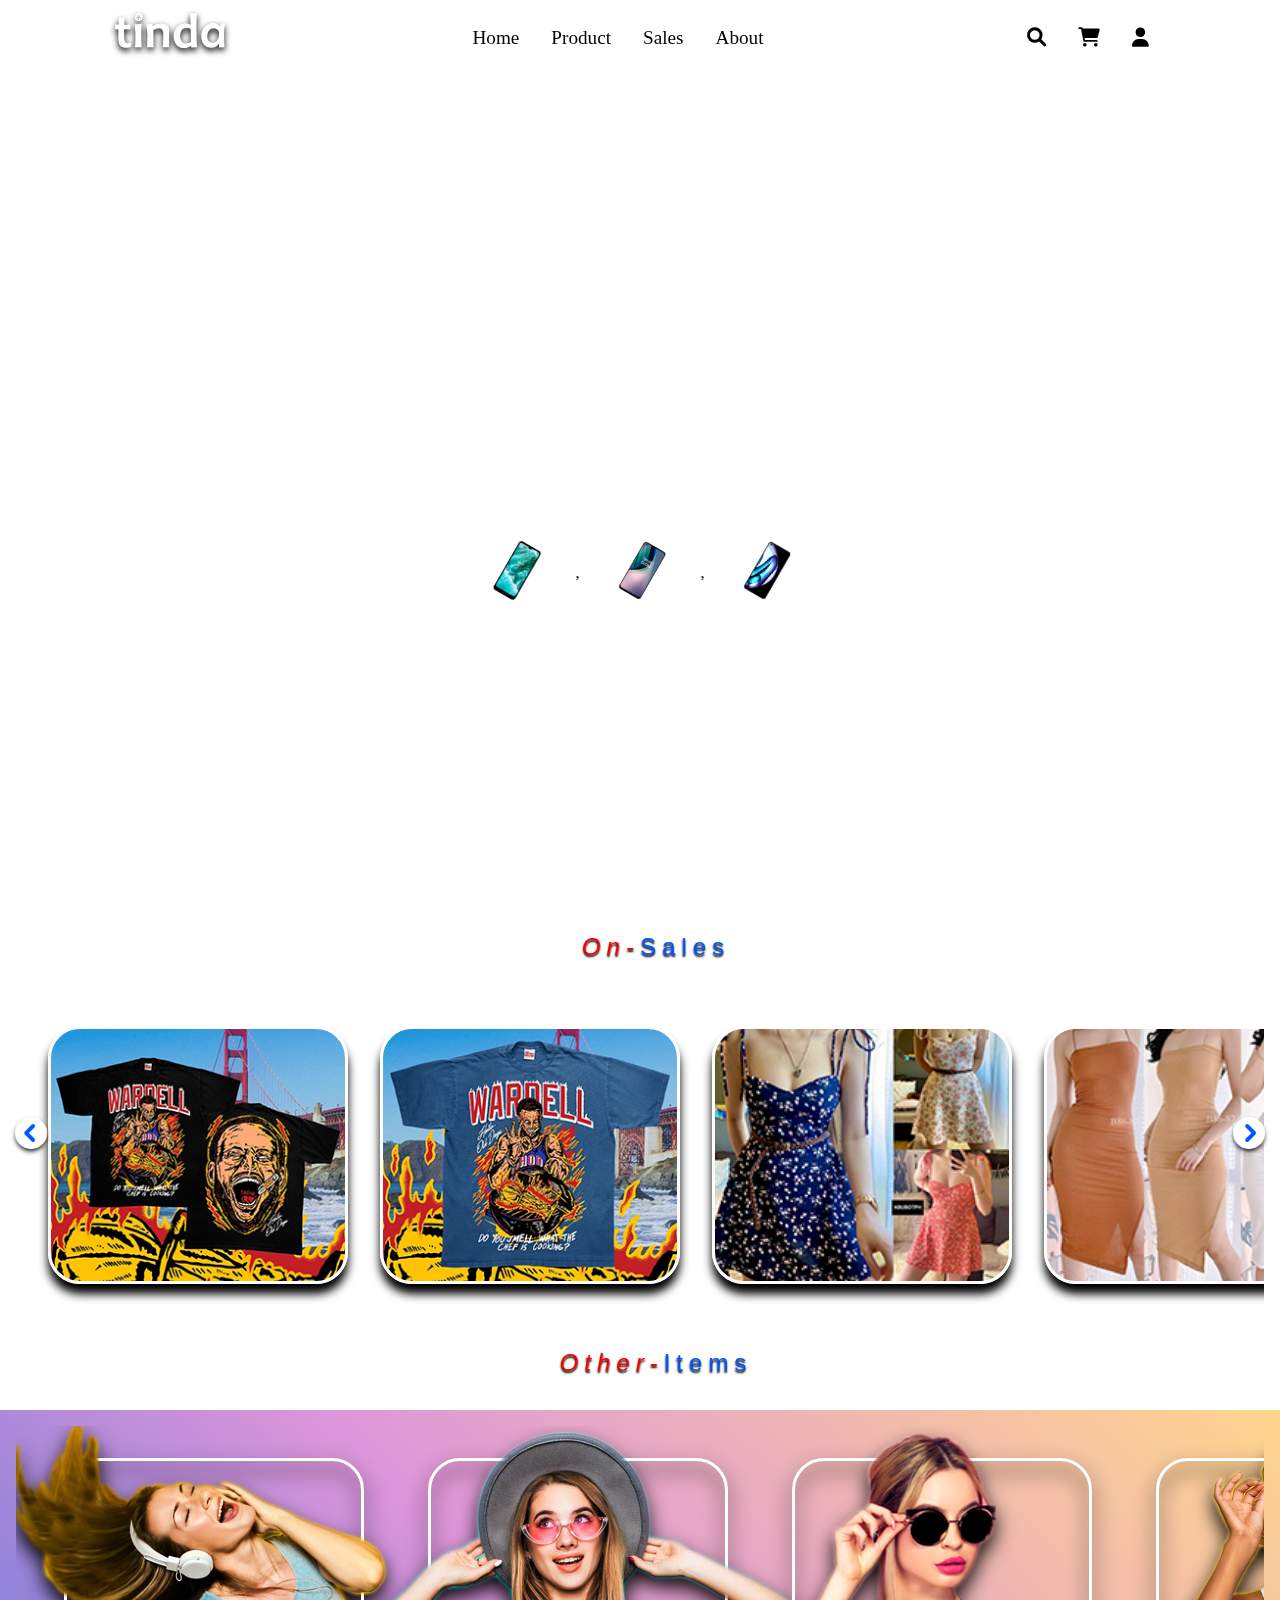
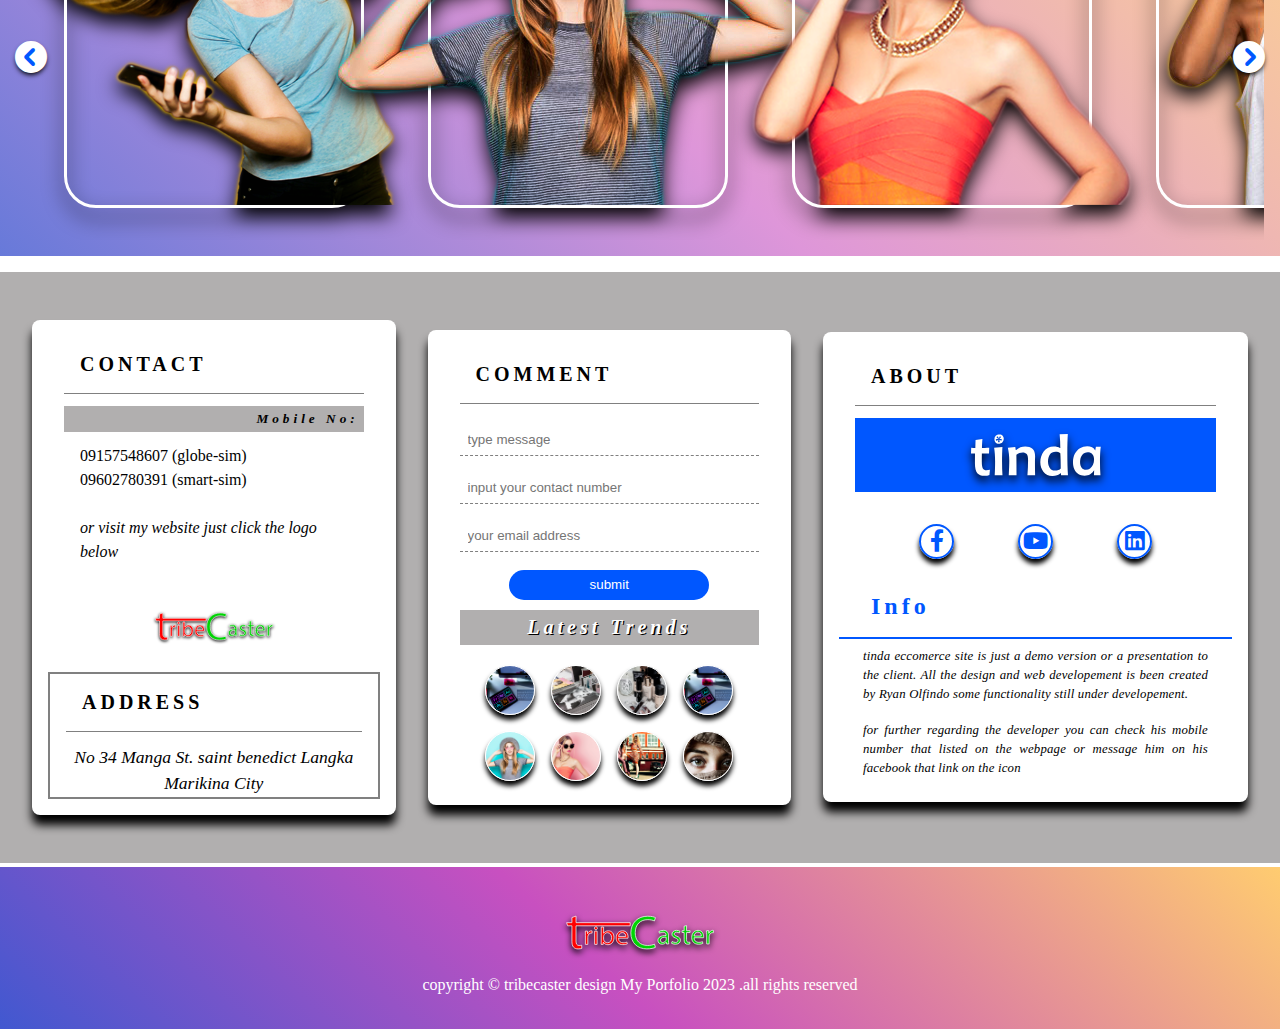
==== sales.html @ 4064c998 "add new files" ====
<!DOCTYPE html>
<html lang="en">
<head>
    <meta charset="UTF-8">
    <meta http-equiv="X-UA-Compatible" content="IE=edge">
    <meta name="viewport" content="width=device-width, initial-scale=1.0">
    <title>sales</title>
    <link rel="stylesheet" href="./css/all.css">
    <link rel="stylesheet" href="./css/sale.css">
</head>
<body>
        <!-- header -->
        <header id="header">
  <!-- nav -->
  <nav class="nav">
    <div class="nav-container">
        <div class="nav-menu">
            <div class="nav-logo">
                <img src="./images/tinda logo.svg" alt="logo" width="110" class="tinda-logo">
            </div>

            <div class="nav-toggle">
                <i class="fa-solid fa-bars"></i>
            </div>

            <div class="nav-list">
                <ul class="nav-item">
                    <li class="nav-link">
                        <a href="index.html " class="link-list">home</a>
                    </li>
                    <li class="nav-link">
                        <a href="product.html" class="link-list">product</a>
                    </li>
                    <li class="nav-link">
                        <a href="sales.html" class="link-list">sales</a>
                    </li>
                    <li class="nav-link">
                        <a href="about.html" class="link-list">about</a>
                    </li>
                </ul>
            </div>

            <div class="social-Icon">
                <ul class="icon-list">
                    <li class="icon-link">
                        <a href="" class="link-list">
                            <i class="fa-solid fa-magnifying-glass"></i>
                        </a>
                    </li>
                    <li class="icon-link">
                        <a href="cartitem.html" class="link-list">
                            <i class="fa-solid fa-cart-shopping"></i>
                        </a>
                    </li>
                    <!-- <li>
                        <a href="">
                            <i class="fa-solid fa-bell">
                        </a>
                    </li> -->
                    <li class="icon-link">
                        <a href="" class="link-list">
                            <i class="fa-solid fa-user"></i>
                        </a>
                    </li>

                </ul>
            </div>

        </div>
    </div>
</nav>
<!--XX nav XX-->
           <!-- header slider -->
            <div class="header-container">
                <div class="video-container">
                    <video class="video-box" none muted autoplay loop >

                        <source src="./video/video2.mp4">

                    </video>
                    
                    <div class="video-desc">
                        <!-- <article class="sales-box set">
                            <img src="./images/png/apsp-nokia-c.png" width="150" alt="">

                            <div class="sales-desc">
                                <h4>iphone 200</h4>
                                <h4>$10,000</h4>
                            </div>
                            
                        </article> -->




                    </div>

                    <div class="phone-desc-btn">
                        <!-- <div class="phone-btn">
                            <img src="./images/png/apsp-nokia-c.png" width="25" alt="">
                        </div>
                        <div class="phone-btn">
                            <img src="./images/png/apsp-oneplus-nord.png" width="25" alt="">
                        </div>
                        <div class="phone-btn">
                            <img src="./images/png/apsp-vivo-x.png" width="25" alt="">
                        </div> -->

                    </div>
                    
                </div>
    
            </div>
            <!--xx header slider xx-->
    
        </header>
        <!--xx header xx-->
        
        <!-- sales items -->
        <main>
            <section class="sales-item">
                <h3><span>on-</span>Sales</h3>

                <div class="sales-main">
                    <div class="sales-container-product">
                        <article class="slider-box" style="background-image: url(./images/png/Shopee_shirt3.png);">
                            <div class="bg-overlay">
                                <div class="card-title">
                                    <h4>fck-Shirt</h4>
                                     <h4>$ 5000</h4>
                                 </div>
                     
                                 <div class="more-info">
                                    <div class="button-icon man-btn" data-id="id">       
                                           info     
                                     </div>
                   
                     
                                 </div>
                            </div>
                        </article>

                        <article class="slider-box" style="background-image: url(./images/png/Shopee_shirt2.png);">
                            <div class="bg-overlay">
                                <div class="card-title">
                                    <h4>fck-Shirt</h4>
                                     <h4>$ 5000</h4>
                                 </div>
                     
                                 <div class="more-info">
                                    <div class="button-icon man-btn" data-id="id">       
                                           info     
                                     </div>
                   
                     
                                 </div>
                            </div>
                        </article>
                        <article class="slider-box" style="background-image: url(./images/png/Shopee_femalemode5.png);">
                            <div class="bg-overlay">
                                <div class="card-title">
                                    <h4>fck-Shirt</h4>
                                     <h4>$ 5000</h4>
                                 </div>
                     
                                 <div class="more-info">
                                    <div class="button-icon man-btn" data-id="id">       
                                           info     
                                     </div>
                   
                     
                                 </div>
                            </div>
                        </article>
                        <article class="slider-box" style="background-image: url(./images/png/Shopee_femalemodel3.png);">
                            <div class="bg-overlay">
                                <div class="card-title">
                                    <h4>fck-Shirt</h4>
                                     <h4>$ 5000</h4>
                                 </div>
                     
                                 <div class="more-info">
                                    <div class="button-icon man-btn" data-id="id">       
                                           info     
                                     </div>
                   
                     
                                 </div>
                            </div>
                        </article>
                        <article class="slider-box" style="background-image: url(./images/png/Shopee_femalemode8.png);">
                            <div class="bg-overlay">
                                <div class="card-title">
                                    <h4>fck-Shirt</h4>
                                     <h4>$ 5000</h4>
                                 </div>
                     
                                 <div class="more-info">
                                    <div class="button-icon man-btn" data-id="id">       
                                           info     
                                     </div>
                   
                     
                                 </div>
                            </div>
                        </article>
                        <article class="slider-box" style="background-image: url(./images/png/Shopee_femalemode4.png);">
                            <div class="bg-overlay">
                                <div class="card-title">
                                    <h4>fck-Shirt</h4>
                                     <h4>$ 5000</h4>
                                 </div>
                     
                                 <div class="more-info">
                                    <div class="button-icon man-btn" data-id="id">       
                                           info     
                                     </div>
                   
                     
                                 </div>
                            </div>
                        </article>
                        <article class="slider-box" style="background-image: url(./images/png/Shopee_femalemode7.png);">
                            <div class="bg-overlay">
                                <div class="card-title">
                                    <h4>fck-Shirt</h4>
                                     <h4>$ 5000</h4>
                                 </div>
                     
                                 <div class="more-info">
                                    <div class="button-icon man-btn" data-id="id">       
                                           info     
                                     </div>
                   
                     
                                 </div>
                            </div>
                        </article>

                    </div>

                    <div class="slide-button">
                        <div class="prev-slide previcon" onclick="prev(this)" type="button" >
                            <i class="fa-solid fa-circle-chevron-left"></i>
                        </div>
                        <div class="next-slide nexticon" onclick="next(this)" type="button" >
                            <i class="fa-solid fa-circle-chevron-right"></i>
                        </div>
                        
                    </div>
                    </div>
            
                </div>
            </section>

            <section class="other-item">
                <h3><span>other-</span>Items</h3>

                <div class="promo-ads">
                    
                    <div class="other-container-product">
                        <article class="other-box">
                            <div class="img-container">
                                <img src="./images/png/model7crop.png" alt="">
                            </div>
                            <div class="bg-pop-up">
                                <div class="card-title">
                                    <h4>fck-Shirt</h4>
                                     <h4>$ 5000</h4>
                                 </div>
                     
                                 <div class="more-info">
                                    <div class="button-icon man-btn" data-id="id">       
                                           info     
                                     </div>
                   
                     
                                 </div>
                            </div>
                        </article>
                        <article class="other-box">
                            <div class="img-container">
                                <img src="./images/png/model1crop.png" alt="">
                            </div>
                            <div class="bg-pop-up">
                                <div class="card-title">
                                    <h4>fck-Shirt</h4>
                                     <h4>$ 5000</h4>
                                 </div>
                     
                                 <div class="more-info">
                                    <div class="button-icon man-btn" data-id="id">       
                                           info     
                                     </div>
                   
                     
                                 </div>
                            </div>
                        </article>
                        <article class="other-box">
                            <div class="img-container">
                                <img src="./images/png/model2crop.png" alt="">
                            </div>
                            <div class="bg-pop-up">
                                <div class="card-title">
                                    <h4>fck-Shirt</h4>
                                     <h4>$ 5000</h4>
                                 </div>
                     
                                 <div class="more-info">
                                    <div class="button-icon man-btn" data-id="id">       
                                           info     
                                     </div>
                   
                     
                                 </div>
                            </div>
                        </article>
                        <article class="other-box">
                            <div class="img-container">
                                <img src="./images/png/model4 crop.png" alt="">
                            </div>
                            <div class="bg-pop-up">
                                <div class="card-title">
                                    <h4>fck-Shirt</h4>
                                     <h4>$ 5000</h4>
                                 </div>
                     
                                 <div class="more-info">
                                    <div class="button-icon man-btn" data-id="id">       
                                           info     
                                     </div>
                   
                     
                                 </div>
                            </div>
                        </article>
                        <article class="other-box">
                            <div class="img-container">
                                <img src="./images/png/model3crop.png" alt="">
                            </div>
                            <div class="bg-pop-up">
                                <div class="card-title">
                                    <h4>fck-Shirt</h4>
                                     <h4>$ 5000</h4>
                                 </div>
                     
                                 <div class="more-info">
                                    <div class="button-icon man-btn" data-id="id">       
                                           info     
                                     </div>
                   
                     
                                 </div>
                            </div>
                        </article>
                        <article class="other-box">
                            <div class="img-container">
                                <img src="./images/png/model6crop.png" alt="">
                            </div>
                            <div class="bg-pop-up">
                                <div class="card-title">
                                    <h4>fck-Shirt</h4>
                                     <h4>$ 5000</h4>
                                 </div>
                     
                                 <div class="more-info">
                                    <div class="button-icon man-btn" data-id="id">       
                                           info     
                                     </div>
                   
                     
                                 </div>
                            </div>
                        </article>
                        
                   
                    </div>
                    <div class="slide-button">
                        <div class="prev-slide previcon" onclick="prev(this)" type="button" >
                            <i class="fa-solid fa-circle-chevron-left"></i>
                        </div>
                        <div class="next-slide nexticon" onclick="next(this)" type="button" >
                            <i class="fa-solid fa-circle-chevron-right"></i>
                        </div>
                        
                    </div>

                </div>

            </section>

        </main>

        <footer class="footer">
            <div class="footer-container">
                
                <div class="contact-info footer-box">
    
                    <div class="contact-box">
                        <h4>contact</h4>
                        <h5>Mobile No:</h5>
                        <ul class="contact-list">
                            <li class="contact-link">09157548607 (globe-sim)</li>
                            <li class="contact-link">09602780391 (smart-sim)</li>
                        </ul>
                        <span> or visit my website just click the logo below</span>
                        <span class="contact-logo"><a href="#"><img src="./images/tirbecaster new logo.svg" width="120" alt="logo"></a></span>
                    </div>
                    <div class="address-box">
                        <h4>address</h4>
                        <span>
                            No 34 Manga St. saint benedict Langka Marikina City
                        </span>
    
                    </div>
                    
                </div>
                
                <div class="fedds-info footer-box">
    
                    <div class="comment-box">
                        <h4>comment</h4>
                        <form action="" class="comment-form">
                            <input type="text" class="comment-input" placeholder="type message">
                            <input type="text" class="contact-input" placeholder="input your contact number">
                            <input type="text" class="email-input" placeholder="your email address">
                            
    
                            <div class="comment-btn">
                                <button type="submit" class="submit-btn">submit</button>
                            </div>
    
                        </form>
    
                    </div>
    
                    <div class="news-box">
                        <h4>latest trends</h4>
                        
                        <div class="trending-box">
                            <div class="img-trend" style="background-image: url(./images/photoediting.png)">
                                <a href="#"></a>
                            </div>
                            <div class="img-trend" style="background-image: url(./images/magazine.png)">
                                <a href="#"></a>
                            </div>
                            <div class="img-trend" style="background-image: url(./images/labeldesign.png)">
                                <a href="#"></a>
                            </div>
                            <div class="img-trend" style="background-image: url(./images/photoediting.png)">
                                <a href="#"></a>
                            </div>
    
                        </div>
                        <div class="trending-box2">
                            <div class="img-trend" style="background-image: url(./images/model1.png)">
                                <a href="#"></a>
                            </div>
                            <div class="img-trend" style="background-image: url(./images/model2.png)">
                                <a href="#"></a>
                            </div>
                            <div class="img-trend" style="background-image: url(./images/model5.png)">
                                <a href="#"></a>
                            </div>
                            <div class="img-trend" style="background-image: url(./images/model9.png)">
                                <a href="#"></a>
                            </div>
    
                        </div>
    
                    </div>
             
                </div>
    
                <div class="links-info footer-box">
    
                    <div class="about-box">
                        <h4>about</h4>
                        <div class="footer-logo ">
                            <img src="./images/tinda logo.svg" alt="" width="130" class="about-logo">
                        </div>
                        <div class="about-icon-box">
    
                            <ul class="about-icon-list">
                                <li class="about-icon-link"><a href="#"><i class="fa-brands fa-facebook-f"></i></a></li>
                                <li class="about-icon-link"><a href="#"><i class="fa-brands fa-youtube"></i></a></li>
                                <li class="about-icon-link"><a href="#"><i class="fa-brands fa-linkedin"></i></a></li>
                            </ul>
    
                        </div>
                       
                    </div>
                    <div class="about-info">
                        <h3>info</h3>
    
                        <div class="desc-info">
                            <p>
                                tinda eccomerce site is just a demo version or a presentation to the client. All the design and web developement 
                                is been created by Ryan Olfindo some functionality still under developement.
                            </p> 
                            <p>
                                for further regarding the developer you can check his mobile number that listed on the webpage or
                                message him on his facebook that link on the icon 
                            </p>
                            
                        </div>
    
                    </div>
                    
                </div>
    
            </div>
            <div class="dev-footer">
                <div class="dev-logo">
                    <img src="./images/tirbecaster new logo.svg"  class="my-logo"width="150" alt="logo">
    
                </div>
                <div class="dev-note">
                    <span>copyright © tribecaster design My Porfolio 2023 .all rights reserved</span>
                </div>
            </div>
        </footer>



    <script src="./js/sales.js"></script>
</body>
</html>
---- css/sale.css ----
html {
    scroll-behavior: smooth;
}

*, ::after, ::before {

    padding: 0;
    margin: 0;
    box-sizing: border-box;
  
}

html, body {
    margin: 0% !important;
    padding: 0%;
    box-sizing: border-box;
    overflow-x: hidden;

} 

body {
    font-size: 0.8rem;
    line-height: 1.5;
    font-family: var(--ff-secondary);
}

::-webkit-scrollbar{
    width: 0.9rem;
    height: 1.2rem;

}

::-webkit-scrollbar-track {
   
  background: rgba(255, 255, 255, 0.541);
}


::-webkit-scrollbar-thumb  {
    background: rgba(6, 239, 231, 0.898);
    opacity: 100%;
    border-radius: 10rem;
    transition: all 5s ease-in-out;
}

::-webkit-scrollbar-thumb:hover  {
    opacity: 100%;
    border: 2px solid rgba(6, 239, 231, 0.898);
    background: white;
    border-radius: 4rem;
    transition: all 5s ease-in-out;
}

:root {

         /*---------Linear Gradient-------------*/
        --darklighht: linear-gradient(260deg, rgba(0, 0, 0) 0%,  rgba(0, 0, 5) 35%, rgba(23, 22, 22, 1) 100%);
        --darksky: linear-gradient(45deg, rgba(4,1,43,1) 0%, rgba(13,6,130,1) 50%, rgba(4,1,43,1) 50%);
        --darksky2: linear-gradient(circle, rgba(4,1,43,1) 0%, rgba(13,6,130,1) 30%, rgba(4,1,43,1) 90%);
        --preDark: radial-gradient(circle, rgba(20,20,22,1) 0%, rgba(11,11,11,1) 45%, rgba(1,0,8,1) 100%);
        --darkapple: linear-gradient(315deg, #000000 0%, #1c1a1f 74%);
        --darkapple2: linear-gradient(90deg, rgba(0, 0, 0, 0) 0%, rgba(0, 0, 0, 0.192) 40%, hwb(264 10% 88%) 74%, hwb(264 10% 88%) 100%);
        --cyan: #4158D0;
        --gradeientmegnta: linear-gradient(43deg, #4158D0 0%, #C850C0 46%, #FFCC70 100%);
        --gradeientmegnta2: linear-gradient(-90deg, #4158D0 0%, #C850C0 46%, #FFCC70 100%);
        --gradeientmegnta3: linear-gradient(43deg, rgba(65, 88, 208, 80%) 0%, rgba(200, 80, 192, 60%) 46%, rgba(255, 204, 112, 80%) 100%);
        /*--X-------Linear Gradient-----------X--*/

       /*--------- Color-------------*/
       --darkblue: #04012b;
       --applegreen: #00FF00;
       --dark: #000000;
       --lightDark: #171616;
       --lavander: rgb(90, 20, 160);
       --cyan: #0057FF;
       --lightcyan: rgb(3, 204, 244);
       --lightgray: rgb(210, 206, 206);
   
       /*----X----- Color----------X---*/

         /* letterspacing */
         --transition: all 0.3s linear;
         --spacing: 0.25rem;
         --radius: 0.5rem;
          --light-shadow: 0 5px 15px rgba(0, 0, 0, 0.1);
         --dark-shadow: 0 5px 15px rgba(0, 0, 0, 0.2);
         --max-width: 1170px;
         --fixed-width: 620px;

         --ff-primary: "Roboto", "san-serif";
        --ff-secondary: "Open Sans" "san-serif";

}

/* global style  */
    a {
        text-decoration: none;
       color: black;
    }

    ul {
        list-style: none;
    }

    img :not(.log){
        width: 100%;
    }

    h1, h2, h3, h4,h5 {
        font-family: var(--ff-primary);
        letter-spacing: var(--spacing);
        text-transform: capitalize;
        line-height: 1.25;
        margin-bottom: 0.75rem;
        
    }

    h1 {
        font-size: 2.25rem;
    }

    h2 {
        font-size: 2rem;
    }

    h3 {
        font-size: 1.5rem;
    }

    h4 {
        font-size: 1.25rem;
    }

    body {
        font-size: 1rem;
    }



/*----xx- global style  -xx---*/


header {

    margin: 0;
    padding: 0;
    box-sizing: border-box;
    height: 100%;
    width: 100%;
   
}

.nav {

    margin: 0;
    padding: 0;
    width: 100%;
    min-height: 4rem;
    height: 0;
    position: fixed;
    z-index: 300;
    transition: all 1s ease-in-out;
    overflow: hidden;
}

.fixed-nav {
    background: var(--gradeientmegnta2);
    box-shadow: 0 5px 5px var(--dark);
    border-bottom: 3px solid white;
    transition: all 1s ease-in-out;

}

.show-nav {
    height: 11rem;
    min-height: 0 !important;
    transition: all 1s ease-in-out;
    border-radius: 0rem 0rem 8rem 0rem;
    border-bottom: 4px solid white;
    box-shadow: 0 5px 5px var(--dark);
}

.nav-container {
    width: 100%;
    display: flex;
    align-items: center;
    justify-content: center;
}

.nav-menu {
    width: 100%;
    display: flex;
    align-items: center;
    justify-content: space-around;
    flex-wrap: wrap;
   
}

.nav-logo {
    margin: 0rem;
    padding: 0rem;
    margin-top: -1rem;
    filter: drop-shadow(0 3px 3px var(--dark));
    display: flex;
    align-items: center;
    justify-content: center;
    position: relative;
    flex-wrap: wrap;

}



.nav-toggle {
    color: white;
    top: 0;
    left: 80%;
    position: absolute;
    margin: 0.2rem 1rem;
    padding: 0.6rem;
    font-size: 1.5rem;
    display: none !important;
    justify-content: center;
    align-items: center;
    text-shadow: 0 2px 2px var(--dark);
    
}

.nav-item, .icon-list {
    
    display: flex;
    align-items: center;
    justify-content: center;
    text-align: center;
   
}


.nav-item {
    flex-wrap: wrap;
    flex-direction: row;
   
}

.nav-item .nav-link,  .icon-list .icon-link {
    margin: 0.5rem 1rem;
    font-size: 1.2rem;
    text-transform: capitalize;

}

.link-list a{

    color:black !important;
    font-weight: bolder;
    /* text-shadow: 0 2PX 2PX var(--dark); */
}

.fixed-color {
    color:white !important;
}

.nav-list, .social-Icon {
    margin: 1rem 0rem;
}

/* -----header slide-------- */
.header-container {
    
    width: 100%;
    height: 100vh;
    margin: 0;
    padding: 0;
    box-sizing: border-box;
    overflow: hidden;
    position: relative;
}

.video-box {
    top: 0;
    left: 0;
    object-fit: cover;
    align-items: center;
    width: 100%;
    height: 100%;
    position: absolute;
    z-index: 50;
}

.video-desc {
    width: 100%;
    height: 100%;
    display: flex;
    align-items: center;
    justify-content: center;
    z-index: 100;
    position: relative;
    padding: 2rem;
    margin-top: 10%;
    overflow: hidden;
    /* flex-direction: column; */
}

.sales-box {
    width: 300px;
    height: 350px;
    display: flex;
    justify-content: flex-start;
    align-items: center;
    background-size: cover;
    background-position: center;
    background-repeat: no-repeat;
    margin: 0rem 1rem;
    filter: drop-shadow( 0 15px 10px var(--dark));
    transition: 1s all ease-in-out;
    
}

#set1 {
 
 
    visibility: hidden;
    opacity: 0%;
    transition: all 1s ease-in-out;
}

#set2 {

   
    visibility: hidden;
    opacity: 0%;
    transition: all 1s ease-in-out;
}

#set3 {

    
    visibility: hidden;
    opacity: 0%;
    transition: all 1s ease-in-out;
}

.show-set {

    display: flex !important;
    visibility: visible !important;
    opacity: 100% !important;
    transition: all 1s ease-in-out;

}

.sales-box img {

    transition: 1s all ease-in-out;
}

.sales-box:hover img {
    transform: scale(1.1);
    transition: 1s all ease-in-out;
}

.sales-box:hover .sales-desc {
    transform: translateX(-30%);
    transition: 1s all ease-in-out;
    opacity: 100%;

}

.sales-desc {

     padding: 1rem;
     margin: 1rem;
     box-shadow: 0 10px 10px var(--dark);
     background: transparent;
     border: 3px solid red;
     border-radius: 10rem;
     color: red;
    text-align: center;
    background: rgb(241, 241, 240);
    transform: translateX(100%);
    transition: 1s all ease-in-out;
    opacity: 0%;
   
}

.phone-desc-btn {
    display: flex;
    align-items: center;
    justify-content: center;
    position: relative;
    z-index: 60;

}

.phone-btn {
    margin:  0rem 3rem;
    transform: rotate(30deg);
    transition: all 1s ease-in-out;
    z-index: 100;
}

.phone-btn:hover {
    cursor: pointer;
    filter: drop-shadow(0 2px 15px var(--dark));
    transform: rotate(90deg);
    transition: all 1s ease-in-out;
}

.sales-desc h4 {
    font-size: 1.1rem;
    font-weight: bolder;
    font-family: Impact, Haettenschweiler, 'Arial Narrow Bold', sans-serif;
    letter-spacing: 2px;
    text-shadow: 0 2px 5px var(--dark);
}

.snaps-inline {
    scroll-snap-type:inline mandatory;
    scroll-padding-inline: -1rem;
    scroll-snap-type: mandatory;

}

.snaps-inline > * {
    scroll-snap-align:start ;
}

/* ---xx--header slide--xx------ */

/* --------On sales Section------------------- */
.sales-item {
    margin: 0;
    padding: 0;
    box-sizing: border-box;
}

.sales-item h3 {
    width: 100%;
    text-align: center;
    margin: 1rem;
    padding: 1rem;
    font-weight: normal !important;
    font-family: Impact, Haettenschweiler, 
    'Arial Narrow Bold', sans-serif;
    letter-spacing: 6px;
    color: #0057FF;
    text-shadow: 0 2px 2px var(--dark);
}

.sales-item h3 span {
    color: red;
    font-weight: normal;
    font-family: Arial, Helvetica, sans-serif;
    font-style: italic;
}

.sales-main {
    width: 100%;
    height: 100%;
 
}

.sales-container-product {

    display: grid;
    grid-auto-flow: column;
    grid-auto-columns: 25;
    overflow-x: auto;
    height: 100%;
    margin: 1rem;
    scroll-behavior: smooth;
    padding: 1rem;

}

.sales-container-product::-webkit-scrollbar-thumb {
    display: none;
}

.sales-container-product::-webkit-scrollbar-track {
    display: none;
}

.slider-box {
    width: 300px;
    min-height: 250px;
    margin: 1rem;
    display: flex;
    justify-content: center;
    align-items: center;
    background-position: center;
    background-size: cover;
    background-repeat: no-repeat;
    border-radius: 2rem;
    border: 3px solid white;
    box-shadow: 0 10px 10px var(--dark);
    flex-direction: column;
    align-items: center;
    overflow: hidden;
    transition: 1s all ease-in-out;
    scroll-behavior: auto;
    color: white;
   
}


/*-------------button slider--------------*/
.slide-button {
    display: flex;
    justify-content: space-between;
    flex-direction: row;
    width: 100%;
    color: white;
    font-size: 2rem;
    align-items: center !important;
    position: absolute;
    margin-top: -18%;
}

 .next-slide, .prev-slide {
    margin: 1rem;
    border: 4px solid transparent;
    border-radius: 10rem;
    align-items: center;
    height: 30px;
    width: 30px;
    justify-content: center;
    display: flex;
    background-color:#0057FF;
    box-shadow: 0 3px 5px var(--dark);
    transition: 1s all ease-out;

}


/*-------------button slider--------------*/

.show-btn {
    visibility: visible !important;
}

.prev-slide :hover , .next-slide :hover {

   transform: scale(1.2);
   transition: 0.5s all ease-in-out;
   border-radius: 10rem;
   border: 2px solid transparent;
   box-shadow: 0 10px 10px var(--dark);
 
}

.title-category {
    text-align: right;
    margin: 1rem 3rem;
    color: gray;
    font-style: italic;
    border-bottom: 2px solid gray;
}

.bg-overlay {
    background: var(--gradeientmegnta3);
    width: 100%;
    height: 100%;
    display: flex;
    align-items: center;
    justify-content: flex-end;
    flex-direction: column;
    padding: 3rem 0rem;
    transform: translateY(-100%);
    transition: all 1s ease-in-out;
    background-blend-mode:hue;
    border-radius: 10rem;
}

.slider-box:hover .bg-overlay{
    transform: translateY(0%);
    transition: all 1s ease-in-out;
    border-radius: 0rem;
}

.card-title {

    display: flex;
    align-items: center;
    justify-content: center;
    flex-direction: column;
    text-shadow: 0 3px 3px var(--dark);
    text-align: center;
    padding: 1rem;
}

.more-info {
    display: flex;
    width: 100%;
    align-items: center;
    justify-content: space-around;
}

.button-icon {
    padding: 0.5rem;
    border-radius: 10rem;
    border: 2px solid white;
    box-shadow: 0 4px 5px var(--dark);
    text-shadow: 0 2px 2px var(--dark);
    color: white;
    font-size: 1.2rem;
    text-transform: capitalize;
    font-weight: bold;
    text-align: center;
    display: flex;
    align-items: center;
    justify-content: center;
    width: 50px;
    height: 50px;
    z-index: 200;
}

.button-icon:hover {
    color: #0057FF;
    cursor: pointer;
}

.add-icon {
    font-size: 1.3rem;
    padding: 0.5rem;
    border: 2px solid white;
    border-radius: 10rem;
    width: 50px;
    height: 50px;
    flex-direction: column;
    color: white;
    box-shadow: 0 4px 5px var(--dark);
    z-index: 200;
}

.add-icon:hover {

    transition: all 0.5s ease-in-out;
    cursor: pointer;
    color: #0057FF;
    background: white;

}


.add-icon:hover .add-list {
    display: flex;
    transition: all 1s ease-in-out;
    cursor: pointer;
}

.add-list {
    display: none;
    font-size: 1.1rem;
    width: 70px;
    text-align: center;
    display: none;
    align-items: center;
    justify-content: center;
    margin: 1rem -1rem;
    color: white;
    transition: all 1s ease-in-out;


}

.cart-list-btn {
    z-index: 300;
}



/* ---xx-----On sales Section---------xx---------- */
.other-item {
    margin: 0;
    padding: 0;
    box-sizing: border-box;
}

.promo-ads {
    width: 100%;
    height: 100%;
    background-size: cover;
    background-position: center;
    background-repeat: no-repeat;
    overflow: hidden;
    background-image: var(--gradeientmegnta3);
    overflow: hidden;
    margin: 1rem 0rem;

}

.other-item h3 {
    width: 100%;
    text-align: center;
    margin: 1rem;
    padding: 1rem;
    font-weight: normal !important;
    font-family: Impact, Haettenschweiler, 
    'Arial Narrow Bold', sans-serif;
    letter-spacing: 6px;
    color: #0057FF;
    text-shadow: 0 2px 2px var(--dark);
}

.other-item h3 span {
    color: red;
    font-weight: normal;
    font-family: Arial, Helvetica, sans-serif;
    font-style: italic;
}


.other-container-product {

    display: grid;
    grid-auto-flow: column;
    grid-auto-columns: 25;
    overflow-x: auto;
    height: 100%;
    margin: 1rem;
    scroll-behavior: smooth;
    padding: 1rem;

}

.other-container-product::-webkit-scrollbar-thumb {
    display: none;
}

.other-container-product::-webkit-scrollbar-track {
    display: none;
}

.other-box {
    width: 300px;
    min-height: 350px;
    margin:  1rem 2rem;
    display: flex;
    justify-content: flex-end;
    align-items: first baseline;
    background-position: center;
    background-size: cover;
    background-repeat: no-repeat;
    border-radius: 2rem;
    flex-direction: column;
    align-items: center;
    transition: 1s all ease-in-out;
    scroll-behavior: auto;
    color: white;
   filter: drop-shadow(0px 10px 10px var(--dark));
    border: 3px solid white;
}


.bg-pop-up {
    border: 3px solid red;
    padding: 0.5rem;
    color: red;
    margin: 1rem;
    z-index: 100;
    transform: translateX(200%);
    visibility: hidden;
    opacity: 0;
    transition: all 1s ease-in-out;
    text-shadow: none;
}

.other-box:hover .bg-pop-up {
    transform: translateX(0%);
    visibility: visible;
    opacity: 100;
    transition: all 1s ease-in-out;
}

.other-box:hover  {
    filter: drop-shadow(0px 10px 10px white);
    transition: all 1s ease-in-out;
}

.img-container {
    width: 300px;
    height: 350px;
    display: flex;
    align-items: last baseline;
    justify-content: center;
    position: absolute;
    transition: all 1s ease-in-out;
}

/* ---ss-----other sales items-------xx------- */


/* footer */
.footer {
        
    margin: 0;
    padding: 0;
    box-sizing: border-box;
    width: 100%;
    height: 100%;
    display: flex;
    align-items: center;
    justify-content: center;
    flex-direction: column;
    overflow: hidden;
}

.footer-container {
    width: 100%;
    height: 100%;
    display: flex;
    align-items: center;
    justify-content: space-around;
    flex-direction: row;
    background: #b1afaf;
    padding: 2rem 1rem;

}

.footer-box {

    width: 100%;
    height: 100%;
    display: flex;
    align-items: center;
    justify-content: top; 
    flex-direction: column;
    margin: 1rem;
    padding: 1rem;
    background: white;
    border-radius: 0.5rem;
    box-shadow: 0 10px 10px var(--dark);
}

.contact-box, .comment-box , .about-box {

    width: 100%;
    height: 100%;
    display: flex;
    align-items: center;
    justify-content: flex-start;
    flex-direction: column;
    padding: 0rem 1rem;
    position: relative;
    
}

.contact-box h4 , .comment-box h4 , .about-box h4 {
    text-transform: uppercase;
    width: 100%;
    padding: 1rem;
    border-bottom: 1.5px solid gray;
}

.contact-box h5 {
    text-align: right;
    width: 100%;
    font-style:italic;
    font-weight: bolder;
    background: #b1afaf;
    padding: 0.3rem;
}

.contact-box span {
    width: 100%;
    display: flex;
    align-items: center;
    justify-content: center;
    padding: 1rem;
    margin: 0.5rem;
    font-style: italic;
}

.contact-logo {
    filter: drop-shadow(0 1.5px 1.5px var(--dark));
}

.contact-list {
    width: 100%;
    display: flex;
    align-items: first baseline;
    justify-content: flex-start;
    flex-direction: column;
    text-align: left;
    padding: 0rem 1rem;
}

.address-box  {
    width: 100%;
    height: 100%;
    border: 2px solid gray;
    padding: 0rem 1rem;
}

.address-box h4 {
    text-transform: uppercase;
    width: 100%;
    padding: 1rem;
    border-bottom: 1.5px solid gray;

}

.address-box span {
    text-align: center;
    font-style: italic;
    font-size: 1.1rem;
    display: flex;
    align-items: center;
    justify-content: center;
}

.news-box {
    width: 100%;
    height: 100%;
    padding: 0rem 1rem;
    text-align: center;
    display: flex;
    align-items: center;
    justify-content: center;
    flex-direction: column;
}

.news-box h4 {
    text-align: center;
    width: 100%;
    font-style:italic;
    font-weight: bolder;
    background: #b1afaf;
    padding: 0.3rem;
    color: white;
    text-shadow: 1.3px 1.3px var(--dark);

}

.comment-form {
    width: 100%;
    height: 100%;
    display: flex;
    align-items: center;
    justify-content: center;
    flex-direction: column;
}

.comment-input, .contact-input, .email-input {

    width: 100%;
    height: 100%;
    margin: 0.5rem 0rem;
    padding: 0.5rem;
    border-style: none;
    border-bottom: 1.2px solid gray;
    border-bottom-style: dashed;
}

.comment-btn {
    width: 100%;
    height: 50px;
    display: flex;
    align-items: center;
    justify-content: center;
    padding: 1rem;

}

.submit-btn {
    width: 200px;
    height: 30px;
    background-color: var(--cyan);
    border-style: none;
    border-radius: 1rem;
    color: white;
}

.trending-box, .trending-box2 {
    display: flex;
    align-items: center;
    justify-content: center;
    width: 100%;

}

.img-trend {
    width: 50px;
    height: 50px;
    background-size: cover;
    background-position: center;
    background-repeat: no-repeat;
    margin: 0.5rem;
    border-radius: 10rem;
    box-shadow: 0 5px 5px var(--dark);
    border: 1.5px solid white;
}



.about-logo {

    filter: drop-shadow(0 5px 5px var(--dark));
}

.about-icon-list {
    display: flex;
    align-items: center;
    justify-content: center;
    margin: 2rem;

}

.about-icon-link {
    margin: 0rem 2rem;
    padding: 0.5rem;
    width: 35px;
    height: 35px;
    display: flex;
    align-items: center;
    justify-content: center;
    border-radius: 5rem;
    box-shadow: 0 5px 5px var(--dark);
    border: 2px solid var(--cyan);
}

.about-icon-link i {
    display: flex;
    align-items: center;
    justify-content: center;
    font-size: 1.4rem;
    color: #0057FF;
}

.about-info h3 {
    color: #0057FF;
    margin: 0rem 2rem;
    padding-bottom: 1rem;
}

.desc-info {
    width: 100%;
    height: 100%;
    border-top: 2px solid var(--cyan);
    padding: 0rem 1rem;
    display: flex;
    align-items: center;
    justify-content: flex-start;
    flex-direction: column;
    font-size: 0.8rem;
    letter-spacing: 0.2px;
    overflow: hidden;
    
}


.desc-info p {
    padding: 0.5rem;
    font-style: italic;
    text-align: justify;
}

.dev-footer {
    width: 100%;
    height: 100%;
    max-height: 300px;
    display: flex;
    align-items: center;
    justify-content: center;
    flex-direction: column;
    background: var(--gradeientmegnta);
    border-top: 4px solid white;
    color: white;
    text-align: center;
    font-size: 1rem;
    padding: 2rem;
}

.my-logo {

    filter: drop-shadow(0 3px 3px var(--dark));
    margin: 1rem;
}

.footer-logo {
    display: flex;
    align-items: center;
    justify-content: center;
    background: #0057FF;
    width: 100%;
    padding: 1rem;
}

/* ----xx---------footer --------xx----*/

/* meadia query */

@media screen and (max-width: 1280px) {

    .modal-container {

        top: 8%;
  
    }

    .modal-desc {
        width: 100%;
        height: 50%;
        margin: 1rem 0rem;
        display: flex;
        align-items: center;
        color: white;
        justify-content: center;
        flex-direction: column;
        z-index: 100;
        top: 13%;
        position: relative;
        text-align: center;
        background: transparent;
        
    }

}

/* max width 1024 */
@media screen and (max-width: 1024px) {

    /* modal */
    .modal-container {

        top: 10%;
  
    }

    .modal-box {
        height: 420px;
        width: 500px;
        background-color: white;
        display: flex;
        align-items: first baseline;
        justify-content: center;
        flex-direction: column;
        box-shadow: 0 10px 10px var(--dark);
        border-radius: 0.5rem;
        position: relative;
        overflow: hidden;
    }

    .modal-desc {
        width: 100%;
        height: 50%;
        margin: 1rem 0rem;
        display: flex;
        align-items: center;
        color: white;
        justify-content: center;
        flex-direction: column;
        z-index: 100;
        top: 15%;
        position: relative;
        text-align: center;
        background: transparent;
        
    }
    
    /* gallery section */
    .gallery-card {
        width: 150px;
        height: 250px;
        margin: 1rem 0.2rem;
        padding: 2rem;

    
    }

}

/*---xx--- max width 914 ---xx-----*/

/* max width 1024 */
@media screen and (max-width: 914px) {


    .modal-container {

        top: 5%;

    }

    .modal-desc {
        width: 100%;
        height: 50%;
        margin: 1rem 0rem;
        display: flex;
        align-items: center;
        color: white;
        justify-content: center;
        flex-direction: column;
        z-index: 100;
        top: 12%;
        position: relative;
        text-align: center;
        background: transparent;
        
    }
    
    /* gallery section */
    .gallery-card {
        width: 180px;
        height: 250px;
        margin: 1rem 0.5rem;
        padding: 2rem;

    
    }

}

/*---xx--- max width 450 ---xx-----*/

@media screen and (max-width: 820px) {

    .footer-container {
        flex-direction: column;
    }


    .footer {
        height: 100%;
    }
}


/* max width 1024 */
@media screen and (max-width: 414px) {



    /* NAV MENU */

    .nav {
        min-height: 4rem;

    }

    .nav-toggle {
        display: block !important;

    }

    .nav-logo {
        margin: 0.5rem;
    }

    .nav-list, .social-Icon {
        margin: 0.5rem 0rem;
    }
    

    .modal-container {

        top: 5%;
 
    }
    
    .modal-box {
        height: 420px;
        width: 500px;
        background-color: white;
        display: flex;
        align-items: center;
        justify-content: center;
        flex-direction: column;
        box-shadow: 0 10px 10px var(--dark);
        border-radius: 0.5rem;
        position: relative;
        overflow: hidden;
    }
    .product-img {
        width: 100%;
        height: 100%;
        background-position: top;
        background-size: cover;
        background-repeat: no-repeat;
        overflow: hidden;
        display: flex;
        align-items: center;
        justify-content: center;
        transition: all 2s ease-in-out;
    }

    /* gallery section */

    .product-links {
        margin: 0rem 1rem;
    }

    .link-items {
        margin: 0.5rem 1.2rem;
        font-size: 0.7rem;
        visibility: hidden;
        display: none;
        align-items: center;
        justify-content: center;
    }

    .women h4 {
        justify-content: center;
        left: 0%;

    }

    .mens h4 {
        justify-content: center;
        right: 0% !important;

    }

    .gallery-card {
        width: 150px;
        height: 250px;
        margin: 1rem 0.2rem;
        padding: 2rem;

    
    }

    
    .footer-container {
        flex-direction: column;
    }

    .footer {
        height: 100%;
    }

    .dev-footer {
        height: 110vh;
        justify-content: flex-start;

    }

}

/*---xx--- max width 450 ---xx-----*/
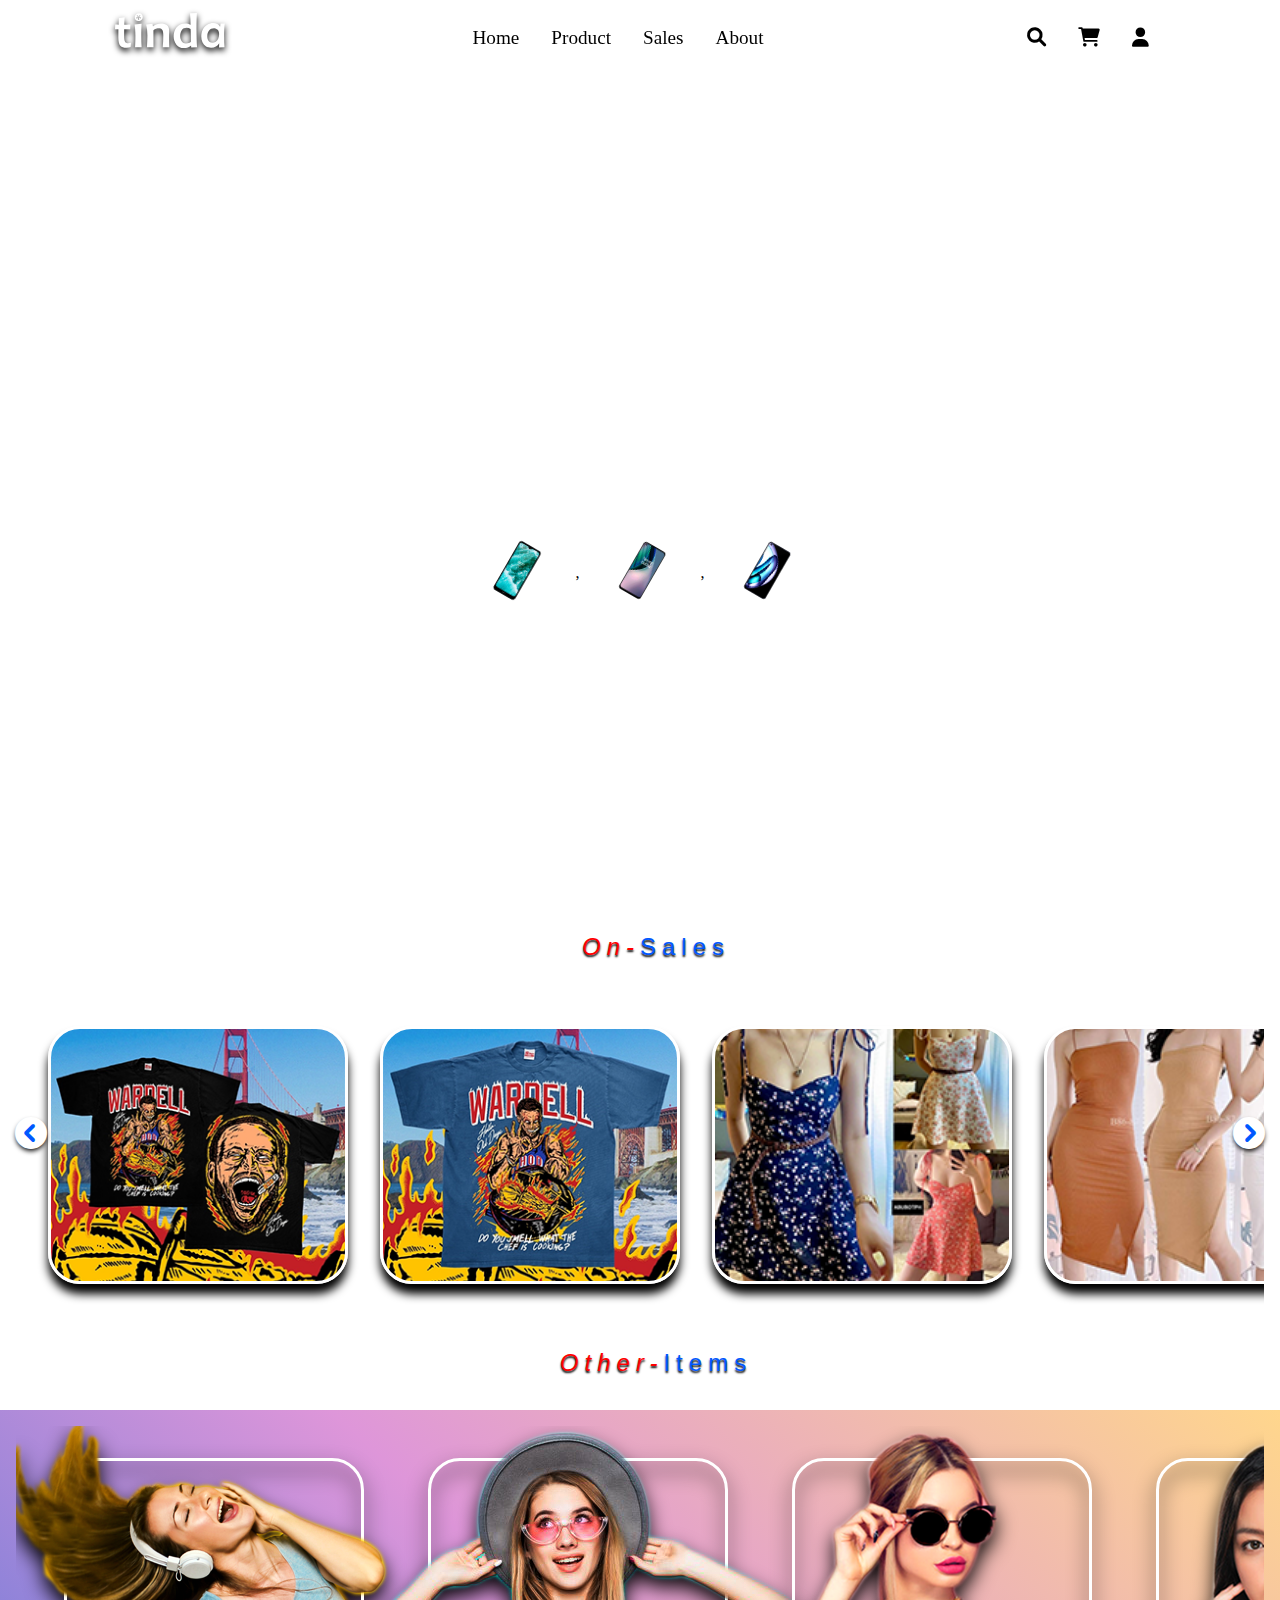
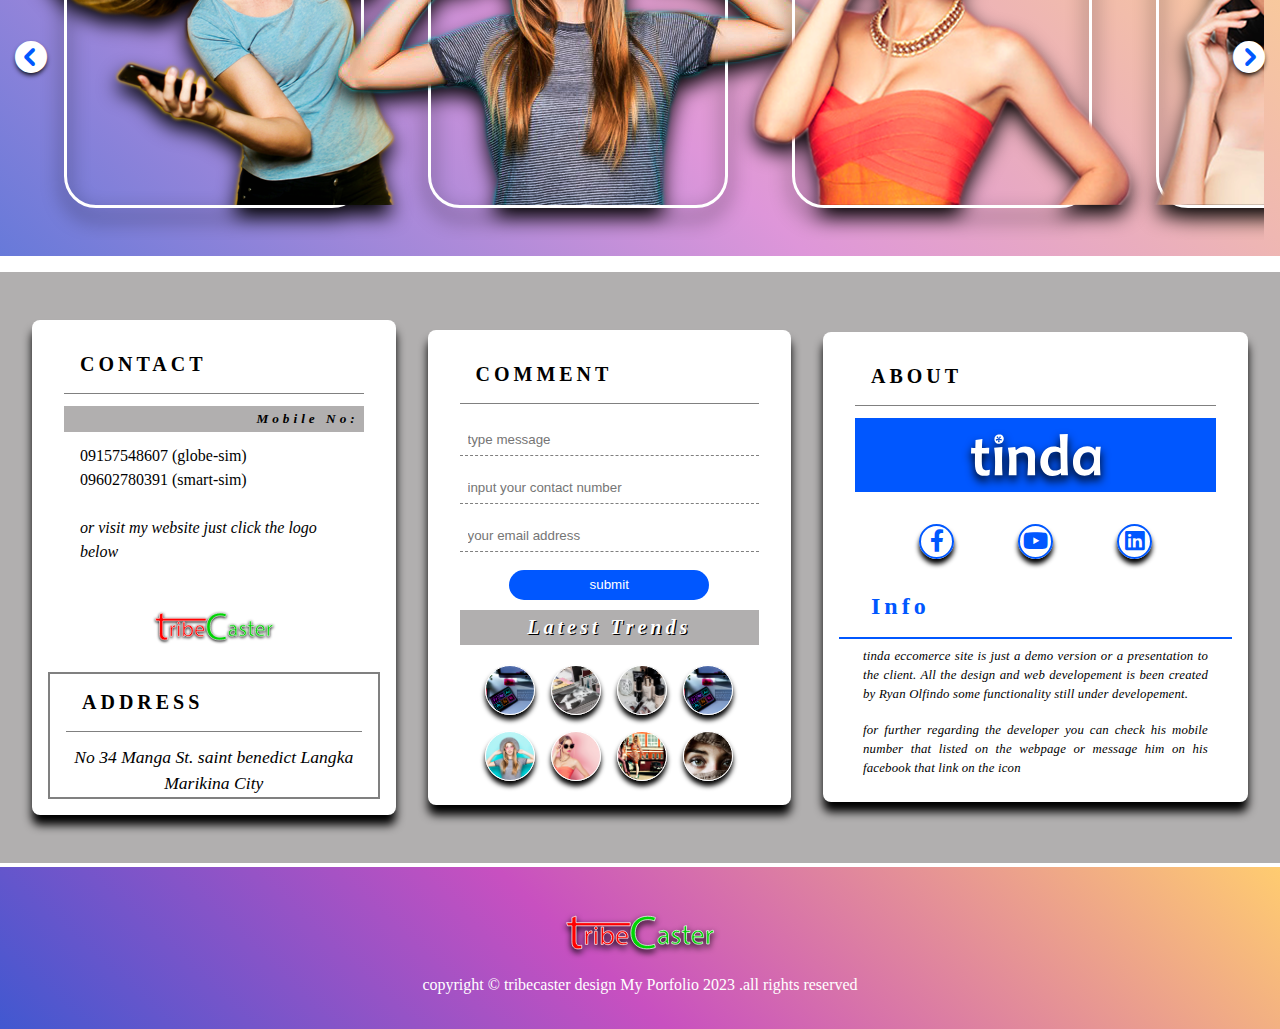
==== commit dd65e8ed: "add new file" ====
--- a/sales.html
+++ b/sales.html
@@ -123,104 +123,104 @@
 
                 <div class="sales-main">
                     <div class="sales-container-product">
-                        <article class="slider-box" style="background-image: url(./images/png/Shopee_shirt3.png);">
-                            <div class="bg-overlay">
-                                <div class="card-title">
-                                    <h4>fck-Shirt</h4>
-                                     <h4>$ 5000</h4>
-                                 </div>
-                     
-                                 <div class="more-info">
-                                    <div class="button-icon man-btn" data-id="id">       
-                                           info     
-                                     </div>
-                   
-                     
-                                 </div>
-                            </div>
-                        </article>
-
-                        <article class="slider-box" style="background-image: url(./images/png/Shopee_shirt2.png);">
-                            <div class="bg-overlay">
-                                <div class="card-title">
-                                    <h4>fck-Shirt</h4>
-                                     <h4>$ 5000</h4>
-                                 </div>
-                     
-                                 <div class="more-info">
-                                    <div class="button-icon man-btn" data-id="id">       
-                                           info     
-                                     </div>
-                   
-                     
-                                 </div>
-                            </div>
-                        </article>
-                        <article class="slider-box" style="background-image: url(./images/png/Shopee_femalemode5.png);">
-                            <div class="bg-overlay">
-                                <div class="card-title">
-                                    <h4>fck-Shirt</h4>
-                                     <h4>$ 5000</h4>
-                                 </div>
-                     
-                                 <div class="more-info">
-                                    <div class="button-icon man-btn" data-id="id">       
-                                           info     
-                                     </div>
-                   
-                     
-                                 </div>
-                            </div>
-                        </article>
-                        <article class="slider-box" style="background-image: url(./images/png/Shopee_femalemodel3.png);">
-                            <div class="bg-overlay">
-                                <div class="card-title">
-                                    <h4>fck-Shirt</h4>
-                                     <h4>$ 5000</h4>
-                                 </div>
-                     
-                                 <div class="more-info">
-                                    <div class="button-icon man-btn" data-id="id">       
-                                           info     
-                                     </div>
-                   
-                     
-                                 </div>
-                            </div>
-                        </article>
-                        <article class="slider-box" style="background-image: url(./images/png/Shopee_femalemode8.png);">
-                            <div class="bg-overlay">
-                                <div class="card-title">
-                                    <h4>fck-Shirt</h4>
-                                     <h4>$ 5000</h4>
-                                 </div>
-                     
-                                 <div class="more-info">
-                                    <div class="button-icon man-btn" data-id="id">       
-                                           info     
-                                     </div>
-                   
-                     
-                                 </div>
-                            </div>
-                        </article>
-                        <article class="slider-box" style="background-image: url(./images/png/Shopee_femalemode4.png);">
-                            <div class="bg-overlay">
-                                <div class="card-title">
-                                    <h4>fck-Shirt</h4>
-                                     <h4>$ 5000</h4>
-                                 </div>
-                     
-                                 <div class="more-info">
-                                    <div class="button-icon man-btn" data-id="id">       
-                                           info     
-                                     </div>
-                   
-                     
-                                 </div>
-                            </div>
-                        </article>
-                        <article class="slider-box" style="background-image: url(./images/png/Shopee_femalemode7.png);">
+                        <article class="slider-box" style="background-image: url(./images/shopeeshirt3.png);">
+                            <div class="bg-overlay">
+                                <div class="card-title">
+                                    <h4>fck-Shirt</h4>
+                                     <h4>$ 5000</h4>
+                                 </div>
+                     
+                                 <div class="more-info">
+                                    <div class="button-icon man-btn" data-id="id">       
+                                           info     
+                                     </div>
+                   
+                     
+                                 </div>
+                            </div>
+                        </article>
+
+                        <article class="slider-box" style="background-image: url(./images/shopeeshirt2.png);">
+                            <div class="bg-overlay">
+                                <div class="card-title">
+                                    <h4>fck-Shirt</h4>
+                                     <h4>$ 5000</h4>
+                                 </div>
+                     
+                                 <div class="more-info">
+                                    <div class="button-icon man-btn" data-id="id">       
+                                           info     
+                                     </div>
+                   
+                     
+                                 </div>
+                            </div>
+                        </article>
+                        <article class="slider-box" style="background-image: url(./images/shopeefemalemode5.png);">
+                            <div class="bg-overlay">
+                                <div class="card-title">
+                                    <h4>fck-Shirt</h4>
+                                     <h4>$ 5000</h4>
+                                 </div>
+                     
+                                 <div class="more-info">
+                                    <div class="button-icon man-btn" data-id="id">       
+                                           info     
+                                     </div>
+                   
+                     
+                                 </div>
+                            </div>
+                        </article>
+                        <article class="slider-box" style="background-image: url(./images/shopeefemalemodel3.png);">
+                            <div class="bg-overlay">
+                                <div class="card-title">
+                                    <h4>fck-Shirt</h4>
+                                     <h4>$ 5000</h4>
+                                 </div>
+                     
+                                 <div class="more-info">
+                                    <div class="button-icon man-btn" data-id="id">       
+                                           info     
+                                     </div>
+                   
+                     
+                                 </div>
+                            </div>
+                        </article>
+                        <article class="slider-box" style="background-image: url(./images/shopeefemalemode8.png);">
+                            <div class="bg-overlay">
+                                <div class="card-title">
+                                    <h4>fck-Shirt</h4>
+                                     <h4>$ 5000</h4>
+                                 </div>
+                     
+                                 <div class="more-info">
+                                    <div class="button-icon man-btn" data-id="id">       
+                                           info     
+                                     </div>
+                   
+                     
+                                 </div>
+                            </div>
+                        </article>
+                        <article class="slider-box" style="background-image: url(./images/shopeefemalemode9.png);">
+                            <div class="bg-overlay">
+                                <div class="card-title">
+                                    <h4>fck-Shirt</h4>
+                                     <h4>$ 5000</h4>
+                                 </div>
+                     
+                                 <div class="more-info">
+                                    <div class="button-icon man-btn" data-id="id">       
+                                           info     
+                                     </div>
+                   
+                     
+                                 </div>
+                            </div>
+                        </article>
+                        <article class="slider-box" style="background-image: url(./images/shopeefemalemode7.png);">
                             <div class="bg-overlay">
                                 <div class="card-title">
                                     <h4>fck-Shirt</h4>
@@ -261,7 +261,7 @@
                     <div class="other-container-product">
                         <article class="other-box">
                             <div class="img-container">
-                                <img src="./images/png/model7crop.png" alt="">
+                                <img src="./images/model7crop.png" alt="">
                             </div>
                             <div class="bg-pop-up">
                                 <div class="card-title">
@@ -280,7 +280,7 @@
                         </article>
                         <article class="other-box">
                             <div class="img-container">
-                                <img src="./images/png/model1crop.png" alt="">
+                                <img src="./images/model1crop.png" alt="">
                             </div>
                             <div class="bg-pop-up">
                                 <div class="card-title">
@@ -299,7 +299,7 @@
                         </article>
                         <article class="other-box">
                             <div class="img-container">
-                                <img src="./images/png/model2crop.png" alt="">
+                                <img src="./images/model2crop.png" alt="">
                             </div>
                             <div class="bg-pop-up">
                                 <div class="card-title">
@@ -318,7 +318,7 @@
                         </article>
                         <article class="other-box">
                             <div class="img-container">
-                                <img src="./images/png/model4 crop.png" alt="">
+                                <img src="./images/model3crop.png" alt="">
                             </div>
                             <div class="bg-pop-up">
                                 <div class="card-title">
@@ -337,7 +337,7 @@
                         </article>
                         <article class="other-box">
                             <div class="img-container">
-                                <img src="./images/png/model3crop.png" alt="">
+                                <img src="./images/model4 crop.png" alt="">
                             </div>
                             <div class="bg-pop-up">
                                 <div class="card-title">
@@ -356,7 +356,7 @@
                         </article>
                         <article class="other-box">
                             <div class="img-container">
-                                <img src="./images/png/model6crop.png" alt="">
+                                <img src="./images/model6crop.png" alt="">
                             </div>
                             <div class="bg-pop-up">
                                 <div class="card-title">
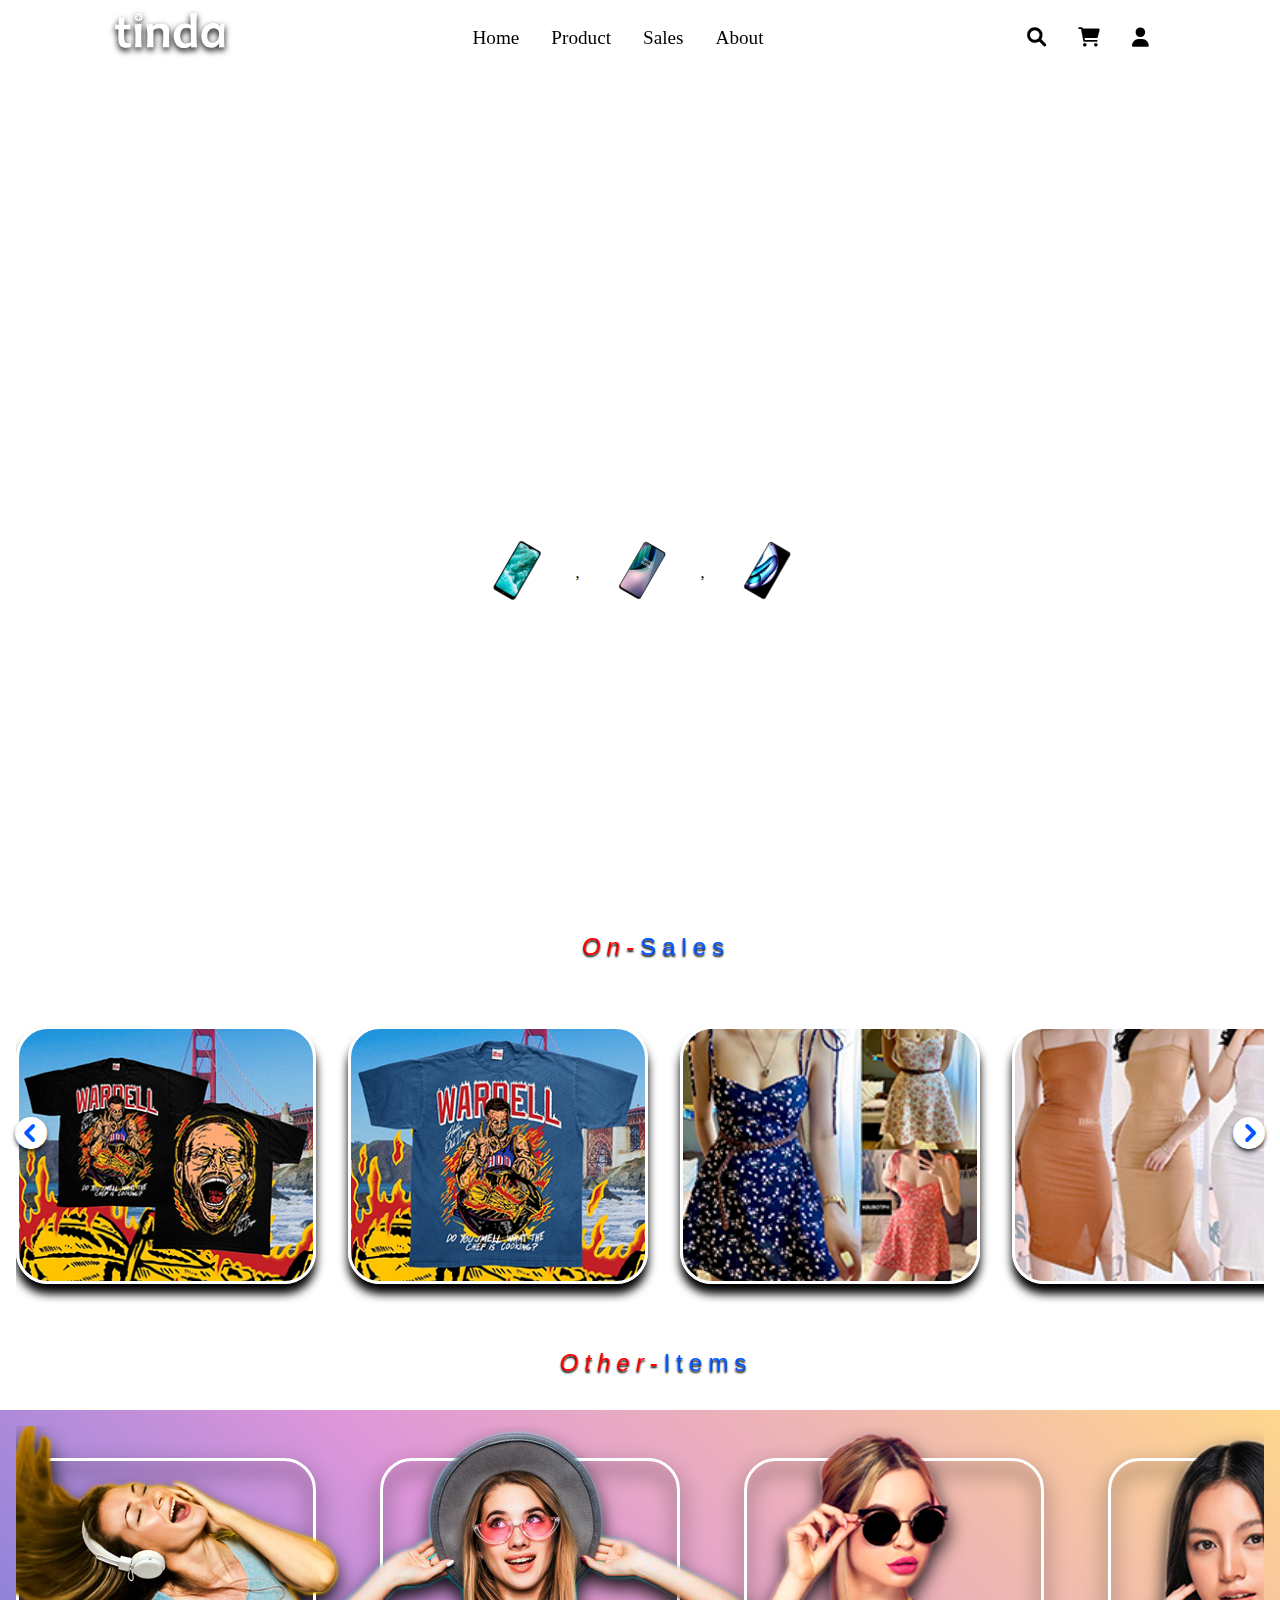
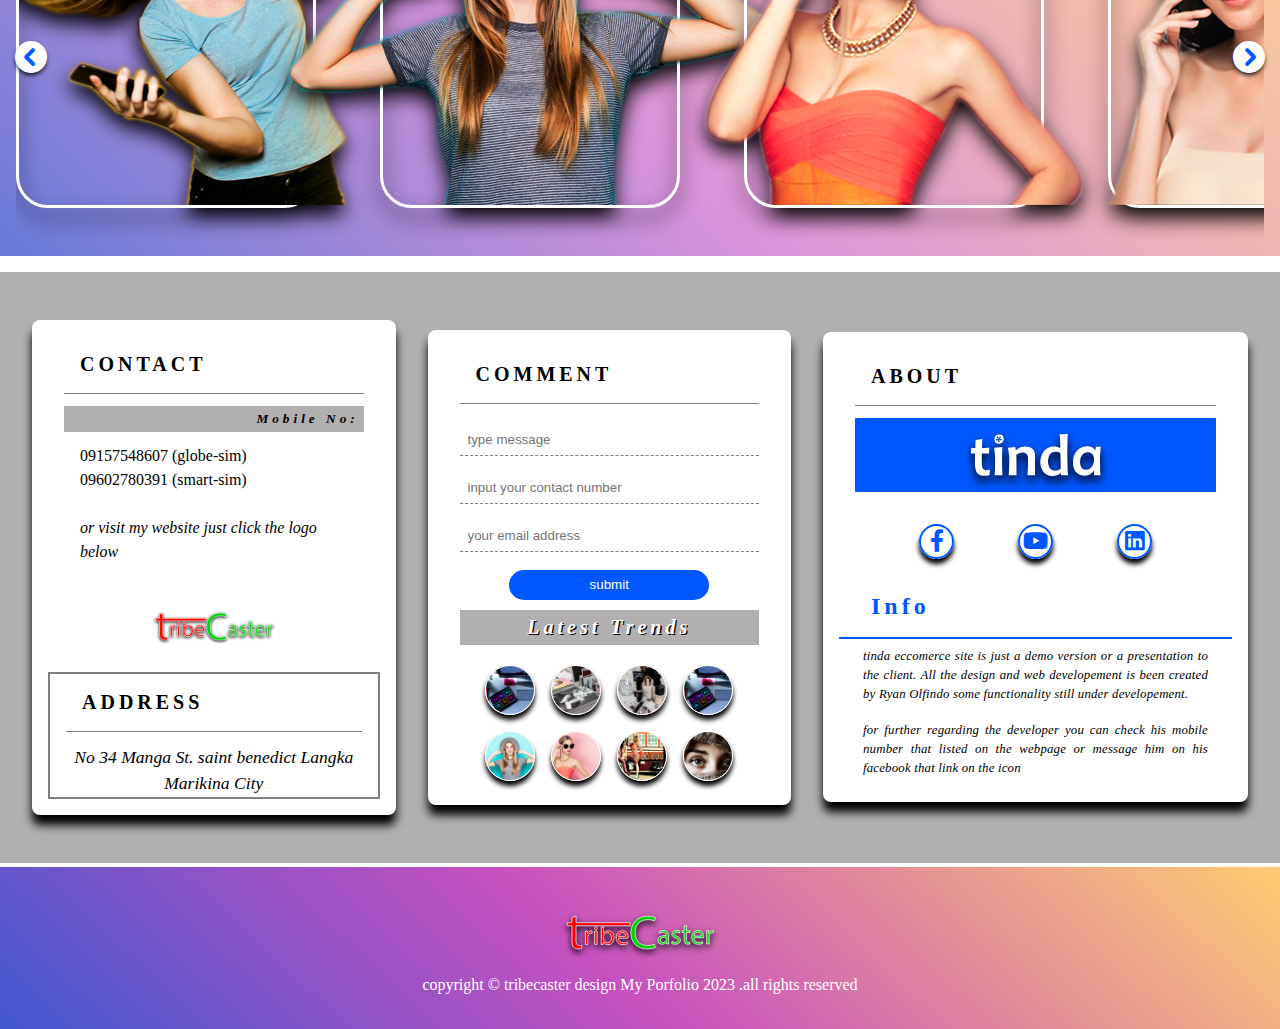
==== commit 69fb40bf: "update files" ====
--- a/sales.html
+++ b/sales.html
@@ -122,7 +122,7 @@
                 <h3><span>on-</span>Sales</h3>
 
                 <div class="sales-main">
-                    <div class="sales-container-product">
+                    <div class="sales-container-product snaps-inline">
                         <article class="slider-box" style="background-image: url(./images/shopeeshirt3.png);">
                             <div class="bg-overlay">
                                 <div class="card-title">
@@ -258,7 +258,7 @@
 
                 <div class="promo-ads">
                     
-                    <div class="other-container-product">
+                    <div class="other-container-product snaps-inline">
                         <article class="other-box">
                             <div class="img-container">
                                 <img src="./images/model7crop.png" alt="">
--- a/css/sale.css
+++ b/css/sale.css
@@ -321,7 +321,7 @@
 
 #set1 {
  
- 
+    
     visibility: hidden;
     opacity: 0%;
     transition: all 1s ease-in-out;
@@ -383,7 +383,7 @@
     transform: translateX(100%);
     transition: 1s all ease-in-out;
     opacity: 0%;
-   
+    z-index: 250;
 }
 
 .phone-desc-btn {
@@ -1289,6 +1289,92 @@
     }
 
     /* gallery section */
+    .video-desc {
+        width: 100%;
+        height: 400px;
+        display: flex;
+        align-items: center;
+        justify-content: center;
+        z-index: 100;
+        position: relative;
+        padding: 0.5rem;
+        margin-top: 30%;
+        overflow: hidden;
+        padding: 2rem 0rem;
+    }
+
+
+    .sales-box {
+        width: 100px;
+        height: 200px;
+        display: flex;
+        justify-content: flex-start;
+        align-items: center;
+        background-size: cover;
+        background-position: center;
+        background-repeat: no-repeat;
+        margin: 0rem 0.5rem;
+        filter: drop-shadow( 0 15px 10px var(--dark));
+        transition: 1s all ease-in-out;
+
+    }
+
+    .sales-box img {
+
+        width: 85px;
+
+    }
+
+    .phone-desc-btn {
+        display: flex;
+        align-items: center;
+        justify-content: center;
+        position: absolute;
+        z-index: 150;
+        top: 80%
+    }
+
+
+    .sales-box:hover img {
+        transform: scale(1.2);
+        transition: 1s all ease-in-out;
+    }
+    
+    .sales-box:hover .sales-desc {
+        /* transform: translateX(-30%); */
+        transition: 1s all ease-in-out;
+        opacity: 0%;
+        visibility: hidden;
+    
+    }
+    
+    .sales-desc {
+    
+         padding: 1rem;
+         margin: 1rem;
+         box-shadow: 0 10px 10px var(--dark);
+         background: transparent;
+         border: 3px solid red;
+         border-radius: 10rem;
+         color: red;
+        text-align: center;
+        background: rgb(241, 241, 240);
+        /* transform: translateX(100%); */
+        transition: 1s all ease-in-out;
+        opacity: 0%;
+        z-index: 200;
+        
+    }
+
+
+    .show-set {
+
+        display: flex !important;
+        visibility: visible !important;
+        opacity: 100% !important;
+        transition: all 1s ease-in-out;
+    
+    }
 
     .product-links {
         margin: 0rem 1rem;
